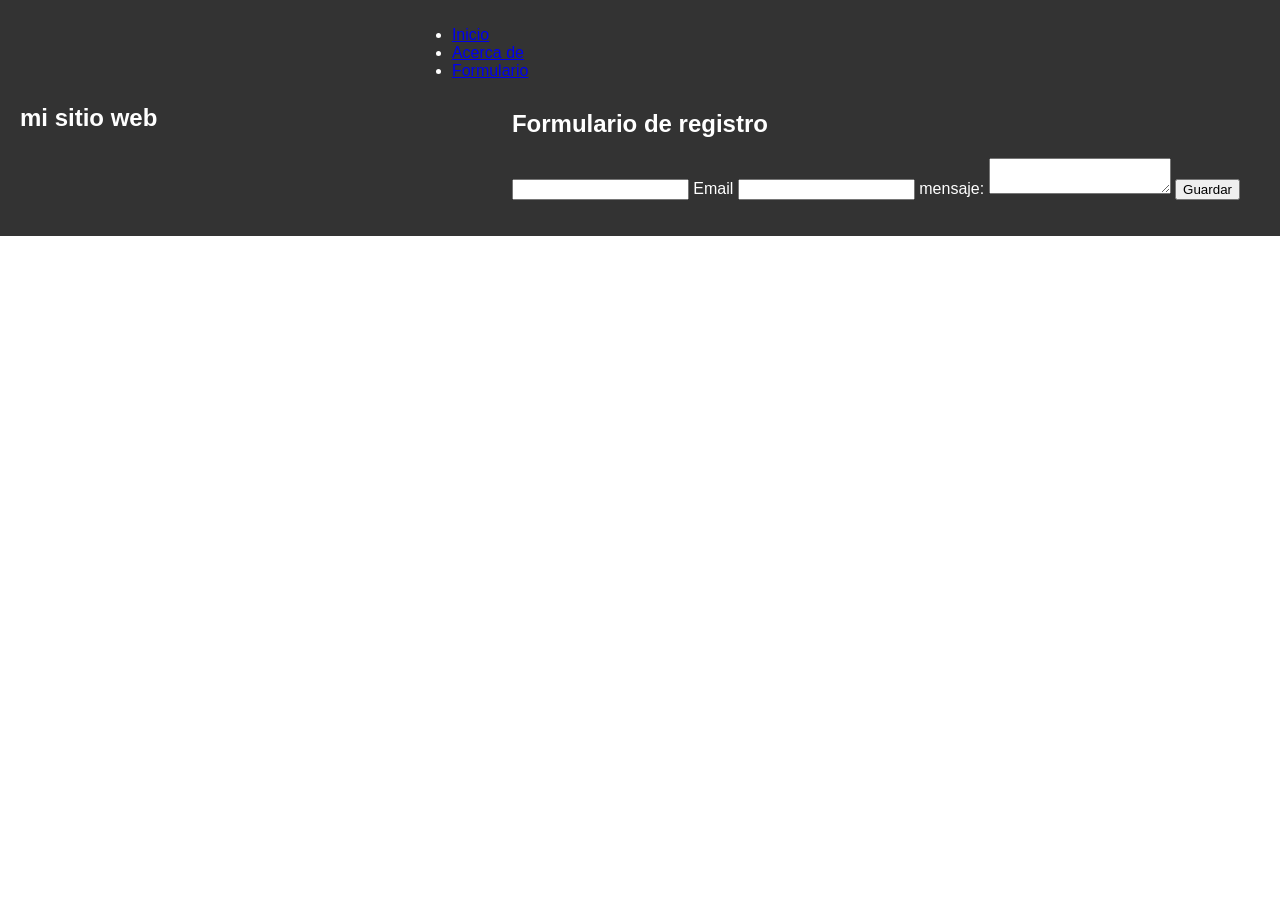
==== formulario.html @ afd746c5 "se creo el formulario" ====
<!DOCTYPE html>
<html lang="en">

<head>
    <meta charset="UTF-8">
    <meta name="viewport" content="width=device-width, initial-scale=1.0">
    <title>Document</title>
    <link rel="stylesheet" href="./styles/style.css">
</head>

<body>
    <header>
        <nav>
            <h1>mi sitio web</h1>
            <ul>
                <li><a  href="index.html">Inicio</a></li>
                <li><a href="secondary.html">Acerca de</a></li>
                <li><a href="formulario.html">Formulario</a></li>
            <ul>
        <nav>
   <header>

    <main> 
        <section>
    <h2>Formulario de registro</h2>
    <form action="">
        <label for="nombre"></label>
        <input type="email"  id="nombre" name="nombre"  required>
      <label for="email"> Email</label>
      <input type="email" id=" email" name="email" required>
      <label for="mensaje"> mensaje:</label>
      <textarea name="mensaje" id="mensaje" required></textarea>
      <button type="submit">Guardar</button>

    </form>
    <section>






</body>
</html>
---- styles/style.css ----
body{
    margin: 0;
    font-family:Arial, sans-serif;
}

header {
    background: #333;
    color: #fff;
    padding: 10px 20px;
}

nav {
    display: flex;
    justify-content: space-between;
    align-items: center;
}
.navbar {    
    list-style: none;
    display:flex;
    margin: 0;
    padding: 0;

}

.navbar li{
    position: relative;
}

.navbar a { 
    color: #fff;
    text-decoration: none;
    padding: 10px 15px;
    display: block

}

.navbar ul {
    display: none;
    position: absolute;
    background: #444;
    list-style: none;
    margin: 0;
    padding: 0;
    min-width: 150px;
}

.navbar ul li a {
    padding: 10px;
}

footer {
    background: #222
    color#fff;
    text-align: center;
    padding: 15px;
}

.socal-icons a {
color: #fff;
margin: 0 10px;
text-decoration: none;
font-size:20px ;

}

@media ( max-width: 768px) {
    nav{          
        flex-direction: column;
    }


    .navbar {    
        flex-direction: column;


    }
}






















}
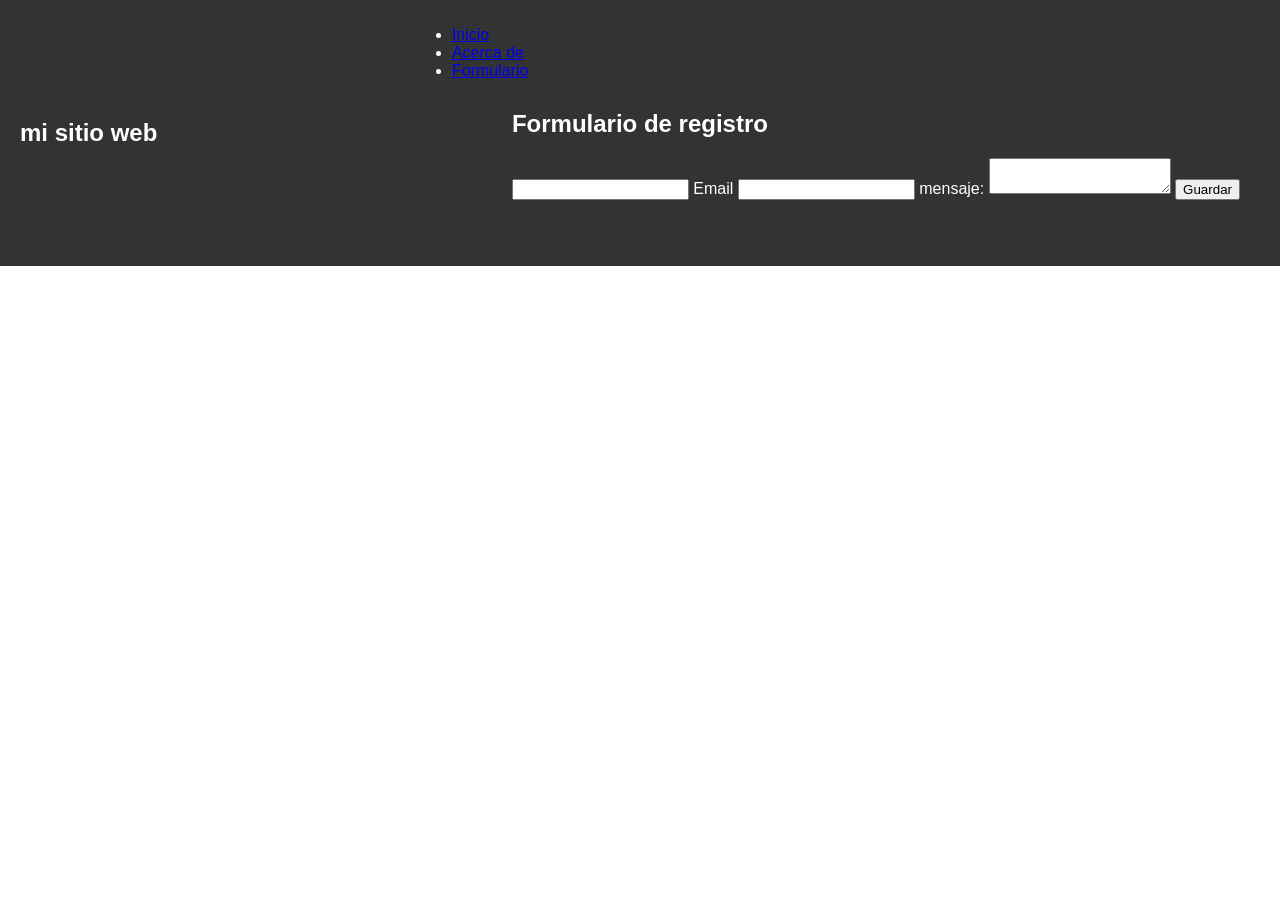
==== commit e91133cc: "se agrego una clase al formulario" ====
--- a/formulario.html
+++ b/formulario.html
@@ -13,27 +13,29 @@
         <nav>
             <h1>mi sitio web</h1>
             <ul>
-                <li><a  href="index.html">Inicio</a></li>
+                <li><a href="index.html">Inicio</a></li>
                 <li><a href="secondary.html">Acerca de</a></li>
                 <li><a href="formulario.html">Formulario</a></li>
-            <ul>
-        <nav>
-   <header>
+                <ul>
+                    <nav>
+                        <header>
 
-    <main> 
-        <section>
-    <h2>Formulario de registro</h2>
-    <form action="">
-        <label for="nombre"></label>
-        <input type="email"  id="nombre" name="nombre"  required>
-      <label for="email"> Email</label>
-      <input type="email" id=" email" name="email" required>
-      <label for="mensaje"> mensaje:</label>
-      <textarea name="mensaje" id="mensaje" required></textarea>
-      <button type="submit">Guardar</button>
+                            <main>
+                                <section>
+                                    <h2>Formulario de registro</h2>
+                                    <form action="#" method="post" class="Formulario">
+                                        <label for="nombre"></label>
+                                        <input type="email" id="nombre" name="nombre" required>
+                                        <label for="email"> Email</label>
+                                        <input type="email" id=" email" name="email" required>
+                                        <label for="mensaje"> mensaje:</label>
+                                        <textarea name="mensaje" id="mensaje" required></textarea>
+                                        <button type="submit">Guardar</button>
+                                    </form>
+                                </section>
+                            </main>
 
-    </form>
-    <section>
+                            <footer>
 
 
 
@@ -41,4 +43,5 @@
 
 
 </body>
+
 </html>
